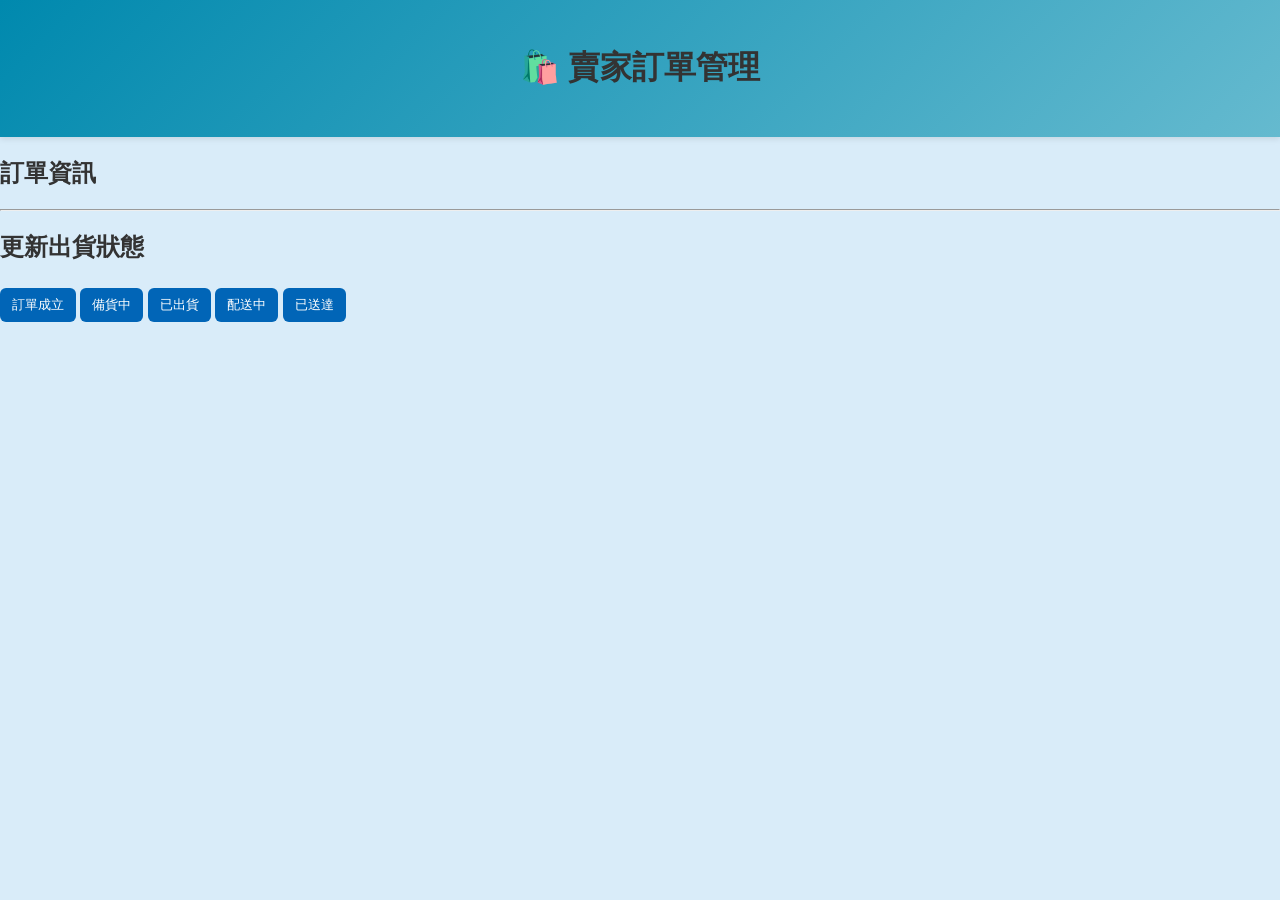
==== admin.html @ fa15fc84 "Create admin.html 更新所有功能" ====
<!DOCTYPE html>
<html lang="zh-TW">

<head>
    <meta charset="UTF-8">
    <title>賣家後台</title>
    <link rel="stylesheet" href="style.css">
</head>

<body>

<header>
    <h1>🛍️ 賣家訂單管理</h1>
</header>

<div class="admin-container">

    <h2>訂單資訊</h2>

    <div id="order-info"></div>

    <hr>

    <h2>更新出貨狀態</h2>

    <button onclick="updateStatus(1)">
        訂單成立
    </button>

    <button onclick="updateStatus(2)">
        備貨中
    </button>

    <button onclick="updateStatus(3)">
        已出貨
    </button>

    <button onclick="updateStatus(4)">
        配送中
    </button>

    <button onclick="updateStatus(5)">
        已送達
    </button>

</div>

<script src="admin.js"></script>

</body>
</html>
---- style.css ----
body {
  font-family: "微軟正黑體", sans-serif;
  background-color: #d9ecf9;
  margin: 0;
  padding: 0;
  color: #333;
}

header {
  background: linear-gradient(135deg, #0089ae, #65bacf);
  text-align: center;
  padding: 25px 10px;
  color: #333;
  box-shadow: 0 2px 6px rgba(0,0,0,0.1);
}

nav {
  display: flex;
  justify-content: space-between;
  align-items: center;
  background-color: #79d8f5;
  padding: 10px 20px;
  position: sticky;
  top: 0;
  z-index: 10;
}

.filters {
  display: flex;
  gap: 10px;
}

#category-filter, #search-box {
  padding: 6px 10px;
  border-radius: 6px;
  border: 1px solid #ccc;
  font-size: 14px;
}

#search-box {
  width: 160px;
}

#cart-button {
  background-color: #0985a1;
  border: none;
  color: white;
  padding: 8px 12px;
  border-radius: 8px;
  cursor: pointer;
  transition: background 0.3s ease;
}

#cart-button:hover {
  background-color: #0c919b;
}

.product-list {
  display: flex;
  justify-content: center;
  flex-wrap: wrap;
  gap: 25px;
  padding: 30px;
}

.product {
  background-color: #fff;
  border-radius: 12px;
  box-shadow: 0 3px 10px rgba(0,0,0,0.1);
  width: 220px;
  text-align: center;
  padding: 15px;
  transition: transform 0.25s, box-shadow 0.3s;
  position: relative;
  overflow: hidden;
}

.product:hover {
  transform: translateY(-5px);
  box-shadow: 0 6px 16px rgba(0,0,0,0.15);
}

.product img {
  width: 100%;
  border-radius: 10px;
  transition: transform 0.4s, filter 0.3s;
}

.product:hover img {
  transform: scale(1.08);
  filter: brightness(1.1);
}



.product:hover::after {
  opacity: 1;
  transform: translateY(0);
}

.price {
  color: #13b297;
  font-weight: bold;
  font-size: 16px;
}

button {
  background-color: #0165b7;
  color: white;
  border: none;
  padding: 8px 12px;
  border-radius: 6px;
  cursor: pointer;
  margin-top: 5px;
  transition: background 0.3s;
}

button:hover {
  background-color: #0a59ad;
}

/* 熱銷標籤 */
.tag-hot {
  position: absolute;
  top: 10px;
  left: -30px;
  background: #5caced;
  color: white;
  padding: 5px 40px;
  font-size: 12px;
  transform: rotate(-45deg);
  box-shadow: 0 2px 6px rgba(0,0,0,0.2);
}

#cart-panel {
  position: fixed;
  top: 80px;
  right: 20px;
  background: #fff;
  border: 2px solid #3cb5f1;
  border-radius: 12px;
  width: 250px;
  padding: 15px;
  box-shadow: 0 4px 12px rgba(0,0,0,0.1);
}

.hidden {
  display: none;
}

#cart-items {
  list-style: none;
  padding: 0;
  margin: 10px 0;
  max-height: 150px;
  overflow-y: auto;
}

#cart-items li {
  border-bottom: 1px solid #eee;
  padding: 5px 0;
}

footer {
  text-align: center;
  background: #a4cee4;
  padding: 12px;
  font-size: 14px;
  margin-top: 30px;
  color: #333;
}
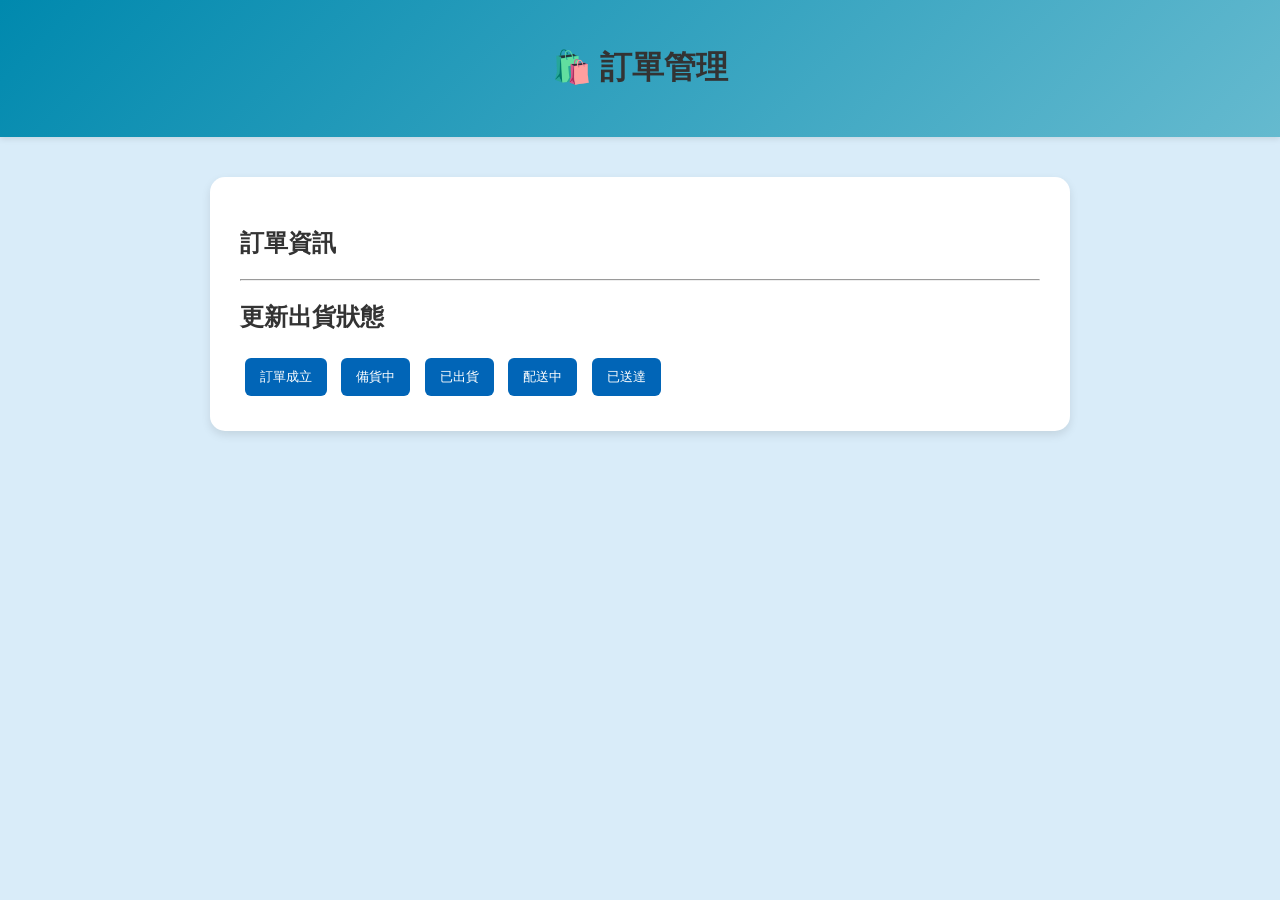
==== commit 01215882: "Update admin.html 加入首頁" ====
--- a/admin.html
+++ b/admin.html
@@ -10,7 +10,7 @@
 <body>
 
 <header>
-    <h1>🛍️ 賣家訂單管理</h1>
+    <h1>🛍️ 訂單管理</h1>
 </header>
 
 <div class="admin-container">
--- a/style.css
+++ b/style.css
@@ -169,3 +169,245 @@
   margin-top: 30px;
   color: #333;
 }
+
+/* 商品詳細頁 */
+
+.modal {
+
+  position: fixed;
+
+  top: 0;
+  left: 0;
+
+  width: 100%;
+  height: 100%;
+
+  background: rgba(0,0,0,.6);
+
+  display: flex;
+  justify-content: center;
+  align-items: center;
+
+  z-index: 9999;
+
+}
+
+.modal-content {
+
+  width: 400px;
+
+  background: white;
+
+  border-radius: 12px;
+
+  padding: 20px;
+
+  text-align: center;
+
+}
+
+.modal-content img {
+
+  width: 100%;
+
+  border-radius: 10px;
+
+}
+
+.close {
+
+  float: right;
+
+  font-size: 28px;
+
+  cursor: pointer;
+
+}
+
+.hidden {
+
+  display: none;
+
+}
+
+.qty-box{
+
+  margin:15px 0;
+
+}
+
+.qty-box input{
+
+  width:60px;
+
+  text-align:center;
+
+  padding:5px;
+
+}
+
+.modal-buttons{
+
+  display:flex;
+
+  justify-content:center;
+
+  gap:10px;
+
+}
+
+.pocket-btn{
+
+  background:#00b894;
+
+  position:relative;
+
+  overflow:hidden;
+
+}
+
+.pocket-btn:hover{
+
+  transform:scale(1.05);
+
+}
+
+.pocket-btn::after{
+
+  content:"🛍️";
+
+  position:absolute;
+
+  right:-30px;
+
+  top:50%;
+
+  transform:translateY(-50%);
+
+  transition:.4s;
+
+}
+
+.pocket-btn:hover::after{
+
+  right:10px;
+
+}
+
+#cart-items li{
+
+  padding:10px;
+
+  margin-bottom:10px;
+
+  border-bottom:1px solid #ddd;
+
+}
+
+#cart-items button{
+
+  margin-top:5px;
+
+  background:#ff6b6b;
+
+}
+
+#cart-items button:hover{
+
+  background:#e74c3c;
+
+}
+
+.tracking-container{
+
+    max-width:900px;
+    margin:40px auto;
+    background:white;
+    padding:30px;
+    border-radius:15px;
+
+}
+
+.progress-box{
+
+    display:flex;
+    justify-content:center;
+    align-items:center;
+    margin-top:40px;
+
+}
+
+.step{
+
+    text-align:center;
+
+}
+
+.circle{
+
+    width:60px;
+    height:60px;
+
+    border-radius:50%;
+
+    background:#ccc;
+
+    color:white;
+
+    display:flex;
+
+    justify-content:center;
+
+    align-items:center;
+
+    font-size:20px;
+
+    font-weight:bold;
+
+}
+
+.line{
+
+    width:80px;
+    height:5px;
+
+    background:#ccc;
+
+}
+
+.step.active .circle{
+
+    background:#0ea5e9;
+
+}
+
+#status-text{
+
+    text-align:center;
+    margin-top:40px;
+
+}
+
+.admin-container{
+
+    max-width:800px;
+
+    margin:40px auto;
+
+    background:white;
+
+    padding:30px;
+
+    border-radius:15px;
+
+    box-shadow:0 4px 10px rgba(0,0,0,.1);
+
+}
+
+.admin-container button{
+
+    margin:5px;
+
+    padding:10px 15px;
+
+}
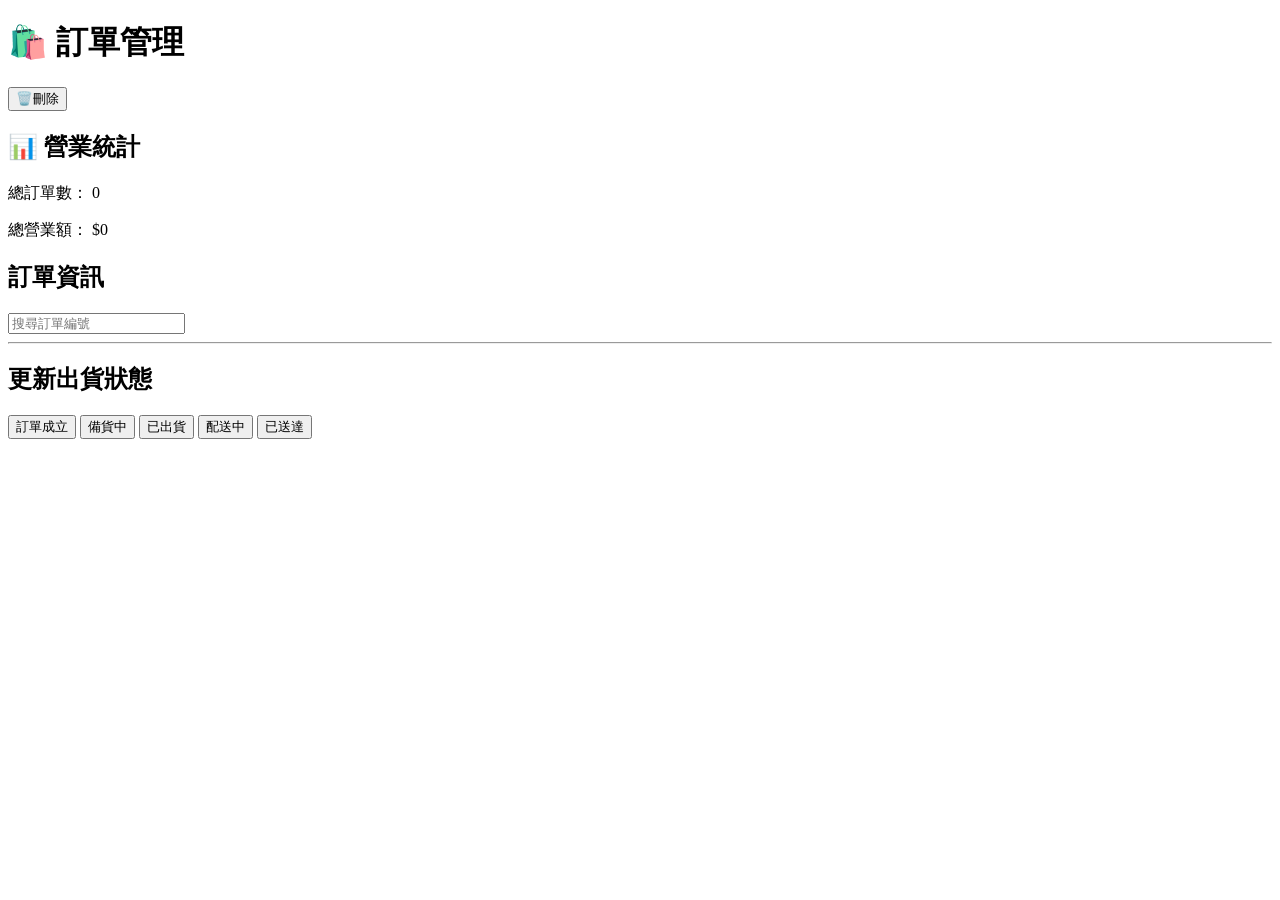
==== commit e3289da6: "Update admin.html" ====
--- a/admin.html
+++ b/admin.html
@@ -1,3 +1,4 @@
+<!-- 管理後台 -->
 <!DOCTYPE html>
 <html lang="zh-TW">
 
@@ -13,10 +14,21 @@
     <h1>🛍️ 訂單管理</h1>
 </header>
 
+<button
+onclick="deleteOrder('${order.orderId}')"
+>🗑️刪除
+</button>
+
 <div class="admin-container">
 
+    <div id="dashboard"></div>
     <h2>訂單資訊</h2>
-
+    <input
+    type="text"
+    id="searchOrder"
+    placeholder="搜尋訂單編號"
+    onkeyup="renderOrders()"
+    >
     <div id="order-info"></div>
 
     <hr>
@@ -48,4 +60,5 @@
 <script src="admin.js"></script>
 
 </body>
-</html>+</html>
+
